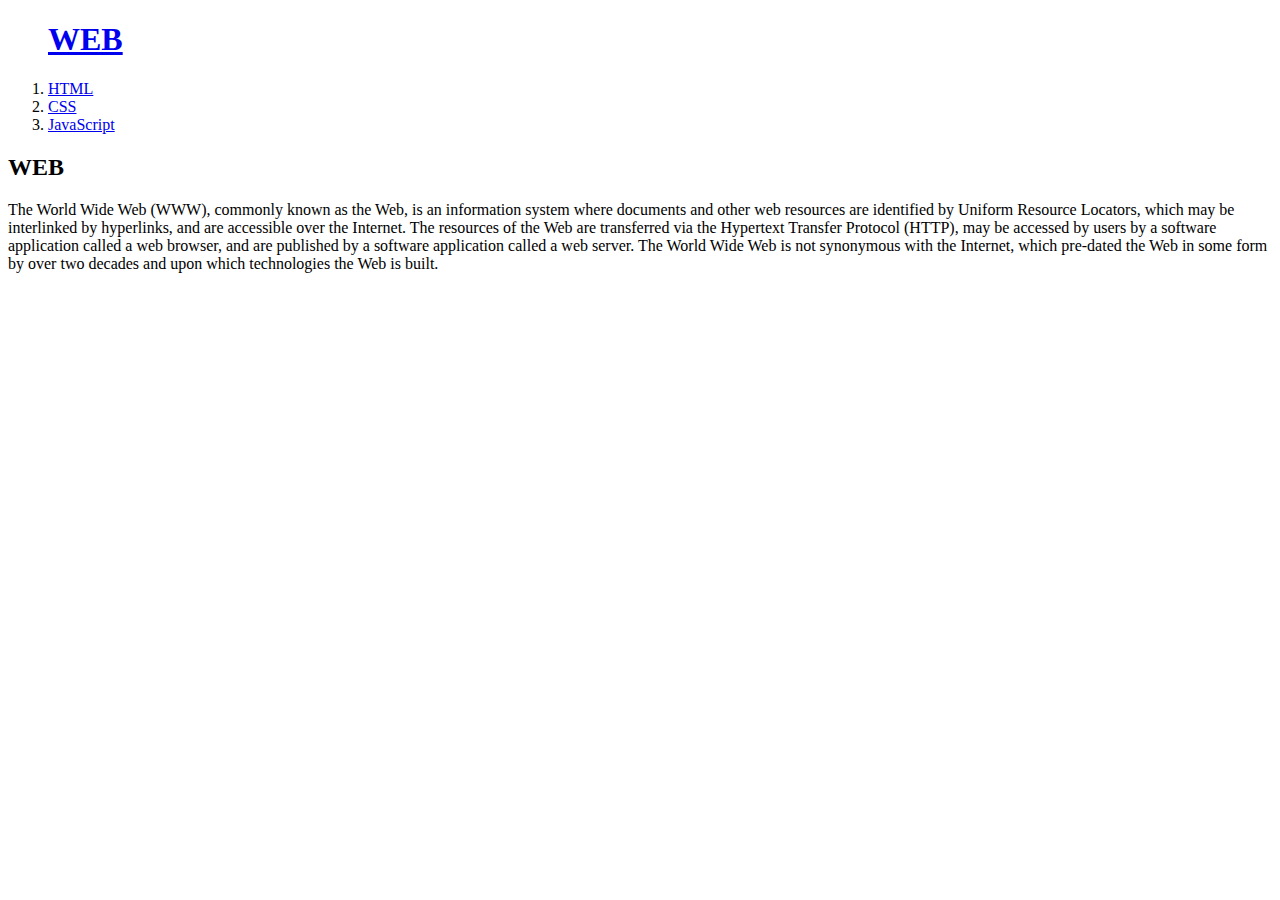
==== index.html @ b1902425 "frist vs" ====
<!DOCTYPE html>
<html>
    <head>
        <title>WEB - WEB</title>
        <meta charset="utf-8">
    </head>
    <body>
        <ol>
            <h1><a href="index.html" >WEB</a></h1>
            <li><a href="1.html" >HTML</a></li>
            <li><a href="2.html" >CSS</a></li>
            <li><a href="3.html" >JavaScript</a></li>
        </ol>
        <h2>WEB</h2>
        <p>
            The World Wide Web (WWW), commonly known as the Web, is an information system 
            where documents and other web resources are identified by Uniform Resource Locators, 
            which may be interlinked by hyperlinks, and are accessible over the Internet. 
            The resources of the Web are transferred via the Hypertext Transfer Protocol (HTTP), 
            may be accessed by users by a software application called a web browser, 
            and are published by a software application called a web server. 
            The World Wide Web is not synonymous with the Internet, 
            which pre-dated the Web in some form by over two decades and upon which technologies the Web is built.
        </p>
    </body>
</html>
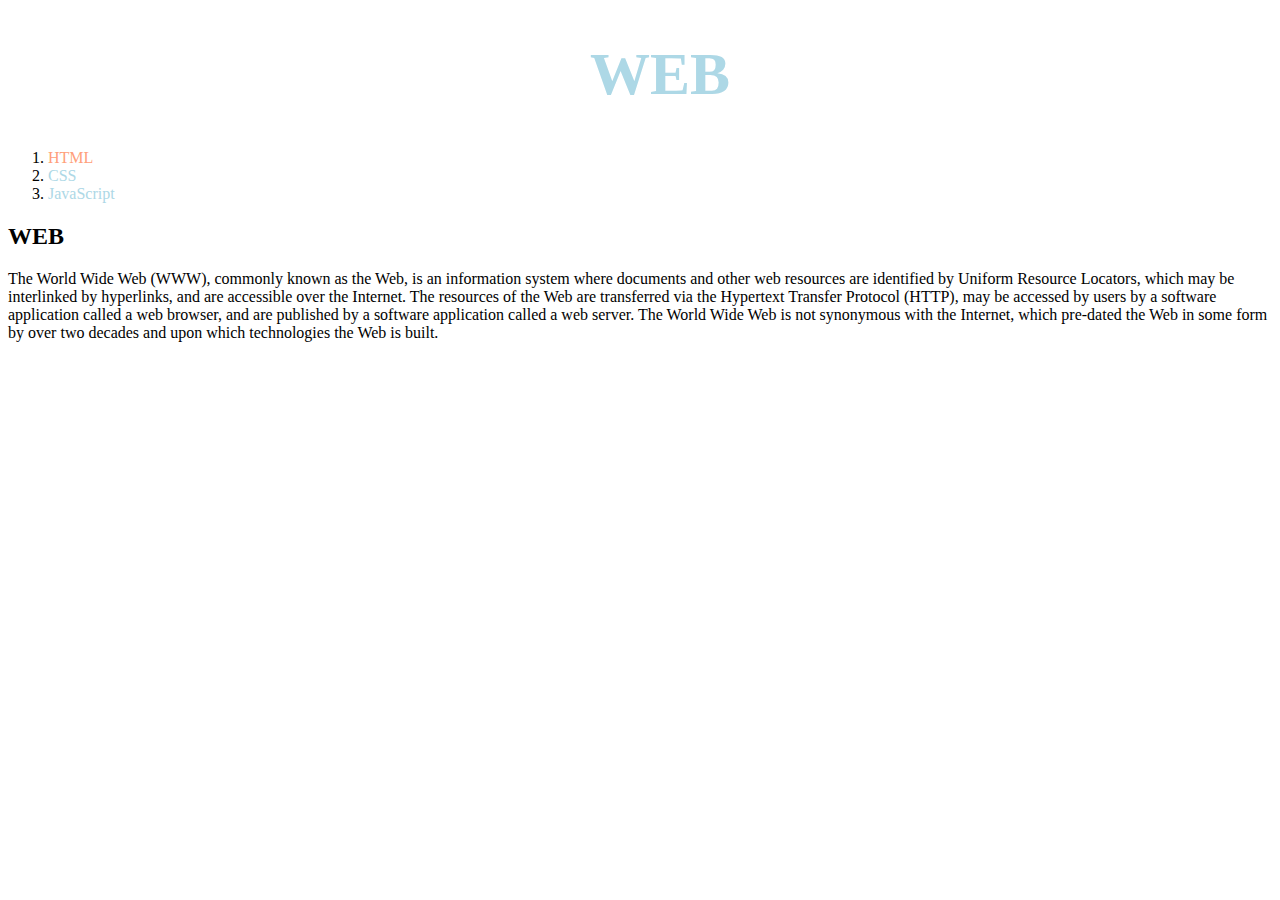
==== commit d20b15d5: "Add files via upload" ====
--- a/index.html
+++ b/index.html
@@ -3,11 +3,21 @@
     <head>
         <title>WEB - WEB</title>
         <meta charset="utf-8">
+        <style>
+            a{
+                color:lightblue;
+                text-decoration:none;
+            }
+            h1{
+                font-size: 60px;
+                text-align: center;
+            }
+        </style>
     </head>
     <body>
         <ol>
             <h1><a href="index.html" >WEB</a></h1>
-            <li><a href="1.html" >HTML</a></li>
+            <li><a href="1.html" style="color:lightsalmon">HTML</a></li>
             <li><a href="2.html" >CSS</a></li>
             <li><a href="3.html" >JavaScript</a></li>
         </ol>
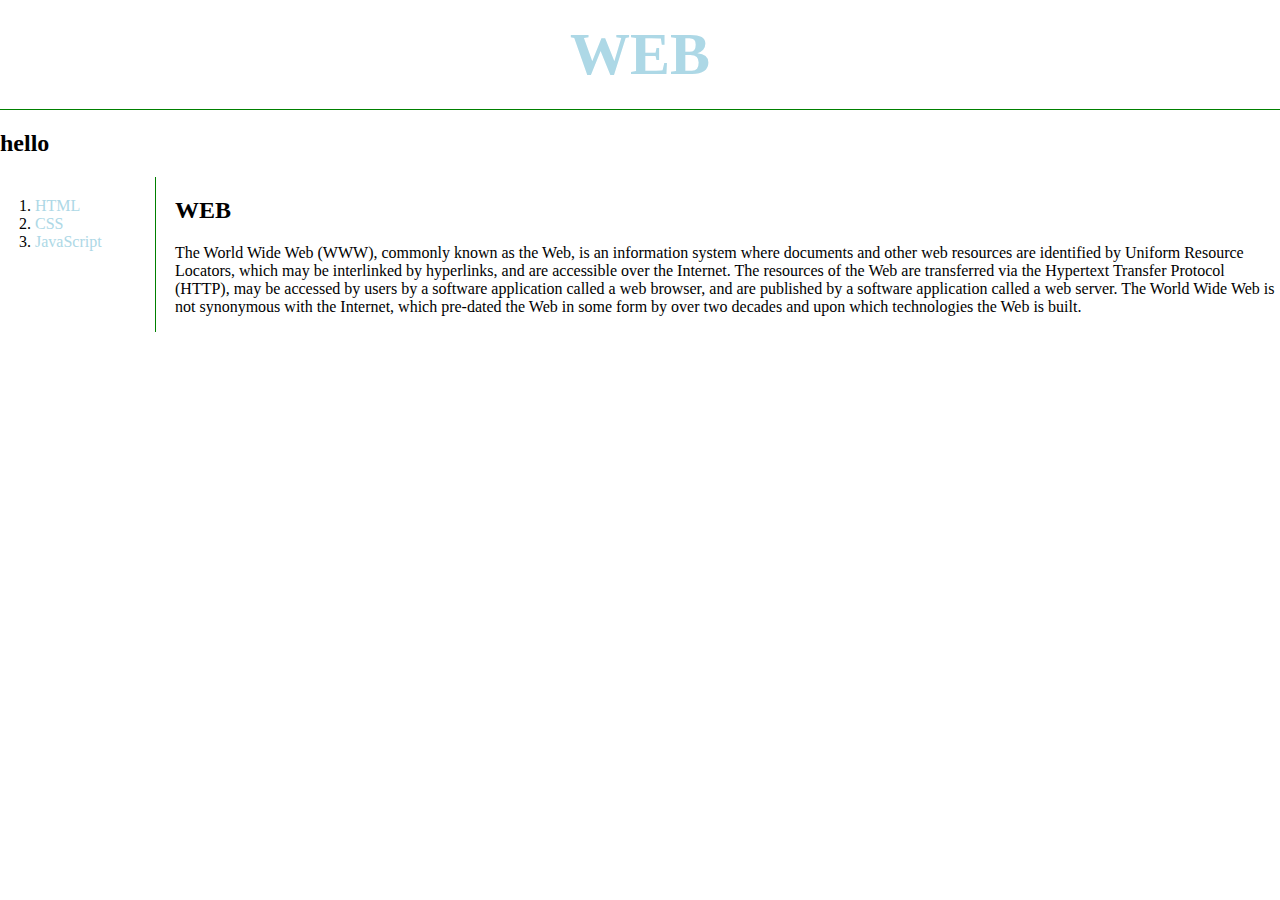
==== commit 2ab7c883: "Add files via upload" ====
--- a/index.html
+++ b/index.html
@@ -3,34 +3,32 @@
     <head>
         <title>WEB - WEB</title>
         <meta charset="utf-8">
-        <style>
-            a{
-                color:lightblue;
-                text-decoration:none;
-            }
-            h1{
-                font-size: 60px;
-                text-align: center;
-            }
-        </style>
+        <link rel="stylesheet" href="style.css">
     </head>
     <body>
-        <ol>
-            <h1><a href="index.html" >WEB</a></h1>
-            <li><a href="1.html" style="color:lightsalmon">HTML</a></li>
-            <li><a href="2.html" >CSS</a></li>
-            <li><a href="3.html" >JavaScript</a></li>
-        </ol>
-        <h2>WEB</h2>
-        <p>
-            The World Wide Web (WWW), commonly known as the Web, is an information system 
-            where documents and other web resources are identified by Uniform Resource Locators, 
-            which may be interlinked by hyperlinks, and are accessible over the Internet. 
-            The resources of the Web are transferred via the Hypertext Transfer Protocol (HTTP), 
-            may be accessed by users by a software application called a web browser, 
-            and are published by a software application called a web server. 
-            The World Wide Web is not synonymous with the Internet, 
-            which pre-dated the Web in some form by over two decades and upon which technologies the Web is built.
-        </p>
+        <h1><a href="index.html">WEB</a></h1>
+        <div class="hello"><h2>hello</h2></div>
+        <div id="grid">    
+            <ol>            
+                <li><a href="1.html" > HTML </a></li>
+                <li><a href="2.html" > CSS </a></li>
+                <li><a href="3.html" >JavaScript</a></li>
+            </ol>
+            <div id = "long">
+                <h2>WEB</h2>
+                <p>
+                    The World Wide Web (WWW), commonly known as the Web, is an information system 
+                    where documents and other web resources are identified by Uniform Resource Locators, 
+                    which may be interlinked by hyperlinks, and are accessible over the Internet. 
+                    The resources of the Web are transferred via the Hypertext Transfer Protocol (HTTP), 
+                    may be accessed by users by a software application called a web browser, 
+                    and are published by a software application called a web server. 
+                    The World Wide Web is not synonymous with the Internet, 
+                    which pre-dated the Web in some form by over two decades and upon which technologies the Web is built.
+                </p>
+            </div>
+        </div>
     </body>
-</html>+</html>
+
+
--- a/style.css
+++ b/style.css
@@ -0,0 +1,43 @@
+#long{
+    padding-left:25px;
+}
+#grid{
+    display:grid;
+    grid-template-columns: 150px 1fr;
+}
+#grid ol{
+    border-right:1px solid green;
+    width: 100px;
+    margin:0;
+    padding:20px;
+    padding-left:35px;
+}
+
+a{
+    color:lightblue;
+    text-decoration:none;
+}
+h1{
+    font-size: 60px;
+    text-align: center;
+    border-bottom:1px solid green;
+    margin:0;
+    padding:20px;
+}
+body{
+    margin:0;
+}
+@media(max-width:800px) {
+    .hello{
+        display: none;
+    }
+    h1{
+        font-size: 30px;
+    }
+    #grid{
+        display:block;
+    }
+    #grid ol{
+        border-right: none;
+    }
+}
